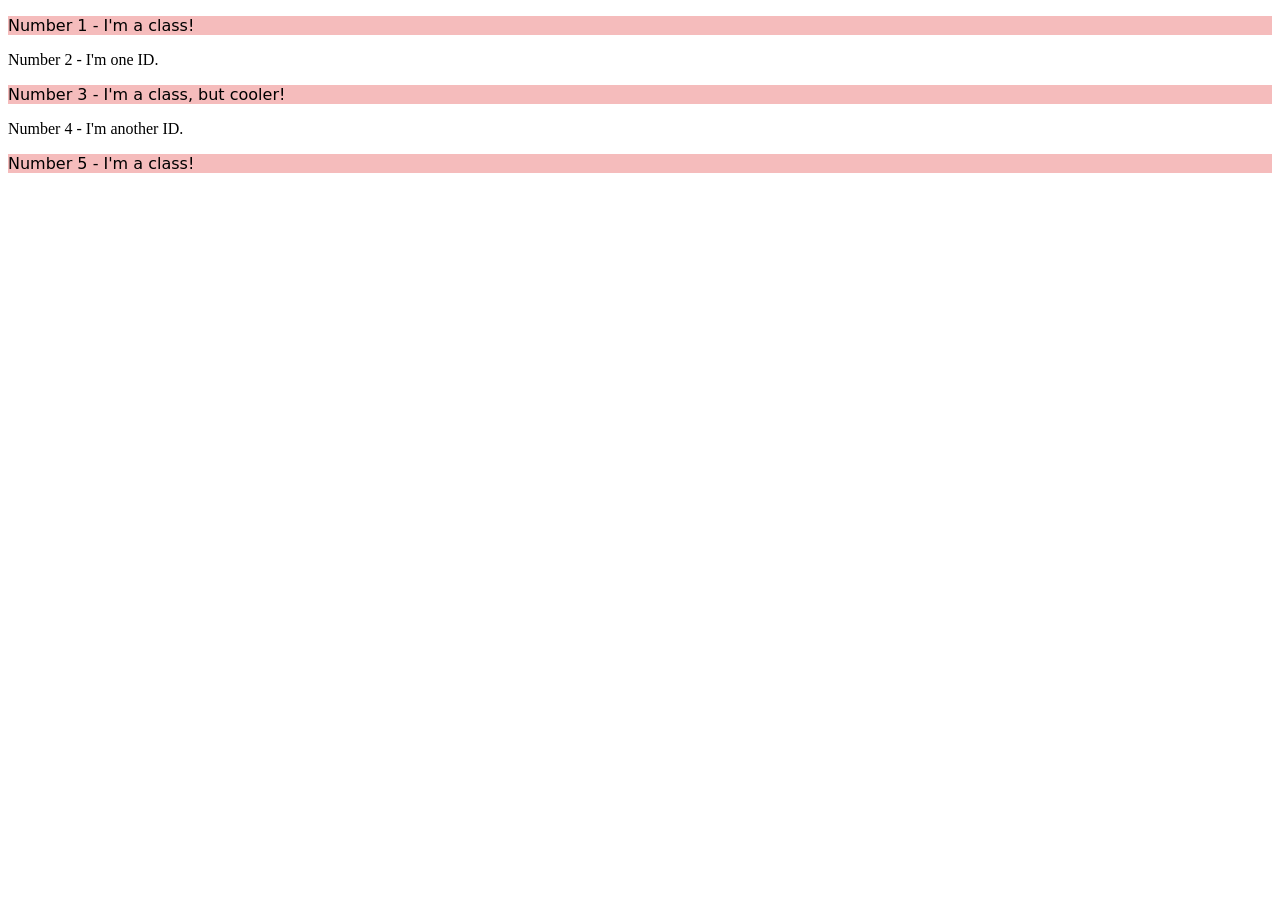
==== foundations/intro-to-css/02-class-id-selectors/index.html @ 4f67059a "Add odd class and make odd elements have style" ====
<!DOCTYPE html>
<html lang="en">
  <head>
    <meta charset="UTF-8">
    <meta http-equiv="X-UA-Compatible" content="IE=edge">
    <meta name="viewport" content="width=device-width, initial-scale=1.0">
    <title>Class and ID Selectors</title>
    <link rel="stylesheet" href="style.css">
  </head>
  <body>
    
    <p class="odd">Number 1 - I'm a class!</p>
    <div>Number 2 - I'm one ID.</div>
    <p class="odd">Number 3 - I'm a class, but cooler!</p>
    <div>Number 4 - I'm another ID.</div>
    <p class="odd">Number 5 - I'm a class!</p>
  
  </body>
</html>
---- foundations/intro-to-css/02-class-id-selectors/style.css ----
.odd {
    background-color: hsl(0, 75%, 85%);
    font-family: "Verdana", "DejaVu Sans", sans-serif;
}
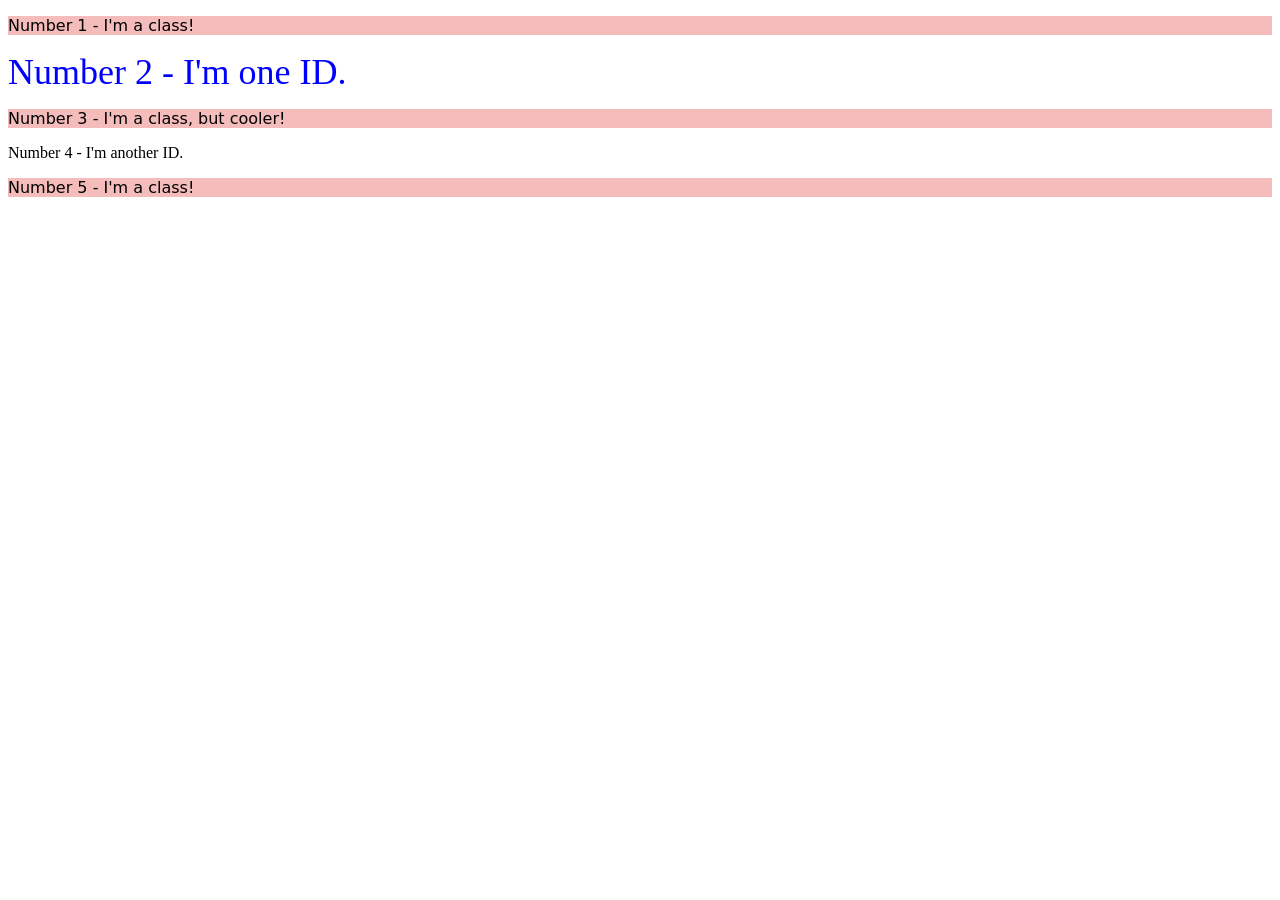
==== commit faf531bd: "Add id's + classes to all elements, give element 2 styling" ====
--- a/foundations/intro-to-css/02-class-id-selectors/index.html
+++ b/foundations/intro-to-css/02-class-id-selectors/index.html
@@ -10,9 +10,9 @@
   <body>
     
     <p class="odd">Number 1 - I'm a class!</p>
-    <div>Number 2 - I'm one ID.</div>
-    <p class="odd">Number 3 - I'm a class, but cooler!</p>
-    <div>Number 4 - I'm another ID.</div>
+    <div id="second-element">Number 2 - I'm one ID.</div>
+    <p class="odd" id="third-element">Number 3 - I'm a class, but cooler!</p>
+    <div id="fourth-element">Number 4 - I'm another ID.</div>
     <p class="odd">Number 5 - I'm a class!</p>
   
   </body>
--- a/foundations/intro-to-css/02-class-id-selectors/style.css
+++ b/foundations/intro-to-css/02-class-id-selectors/style.css
@@ -1,4 +1,9 @@
 .odd {
     background-color: hsl(0, 75%, 85%);
     font-family: "Verdana", "DejaVu Sans", sans-serif;
+}
+
+#second-element {
+    color: rgb(00,00,255);
+    font-size: 36px;
 }
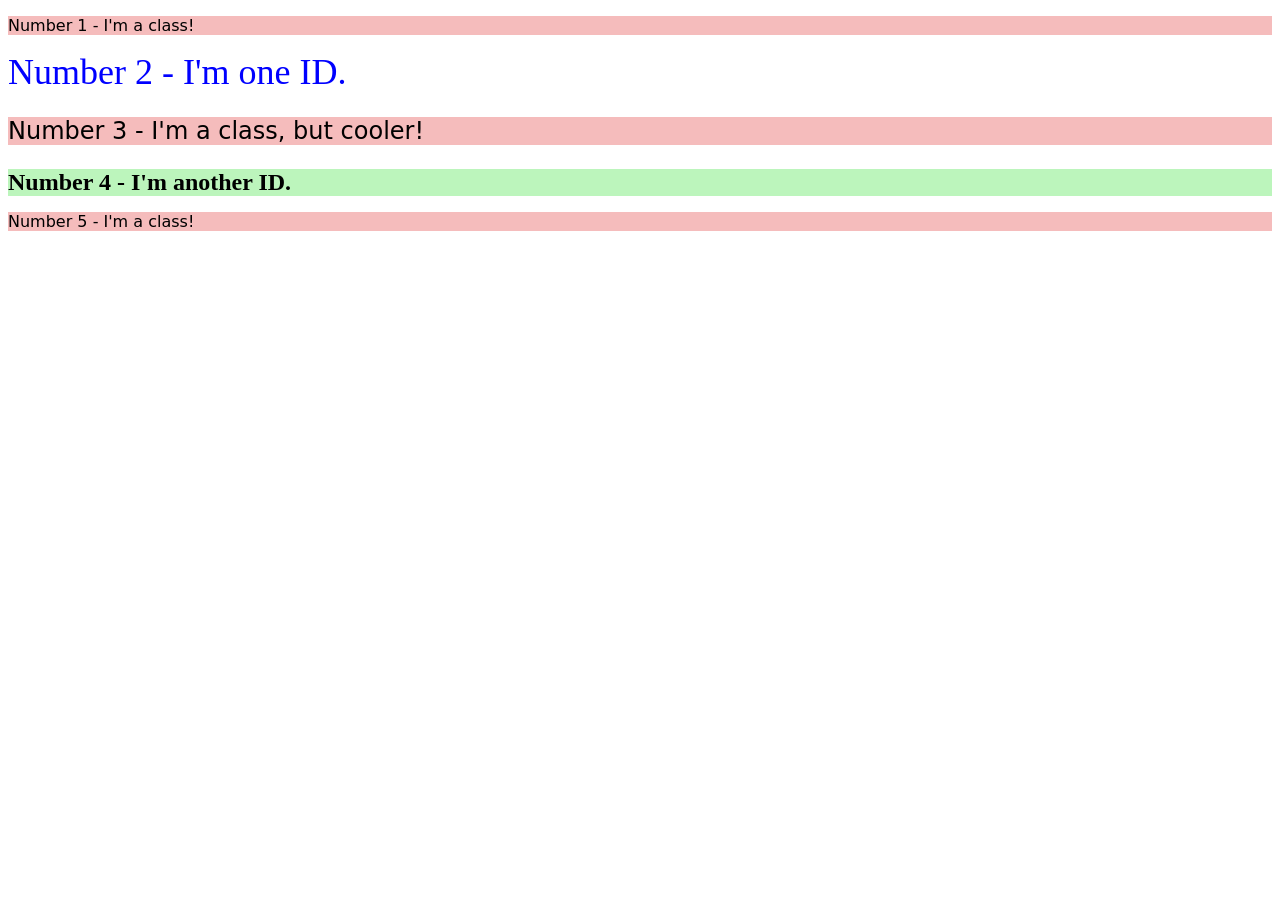
==== commit 036e79ce: "Adjust/add id's and classes, give styling to these id's/classes" ====
--- a/foundations/intro-to-css/02-class-id-selectors/index.html
+++ b/foundations/intro-to-css/02-class-id-selectors/index.html
@@ -11,8 +11,8 @@
     
     <p class="odd">Number 1 - I'm a class!</p>
     <div id="second-element">Number 2 - I'm one ID.</div>
-    <p class="odd" id="third-element">Number 3 - I'm a class, but cooler!</p>
-    <div id="fourth-element">Number 4 - I'm another ID.</div>
+    <p class="odd mid-size-text">Number 3 - I'm a class, but cooler!</p>
+    <div class="mid-size-text" id="fourth-element">Number 4 - I'm another ID.</div>
     <p class="odd">Number 5 - I'm a class!</p>
   
   </body>
--- a/foundations/intro-to-css/02-class-id-selectors/style.css
+++ b/foundations/intro-to-css/02-class-id-selectors/style.css
@@ -6,4 +6,13 @@
 #second-element {
     color: rgb(00,00,255);
     font-size: 36px;
+}
+
+.mid-size-text {
+    font-size: 24px;
+}
+
+#fourth-element {
+    background-color: hsl(120, 75%, 85%);
+    font-weight: bold;
 }
